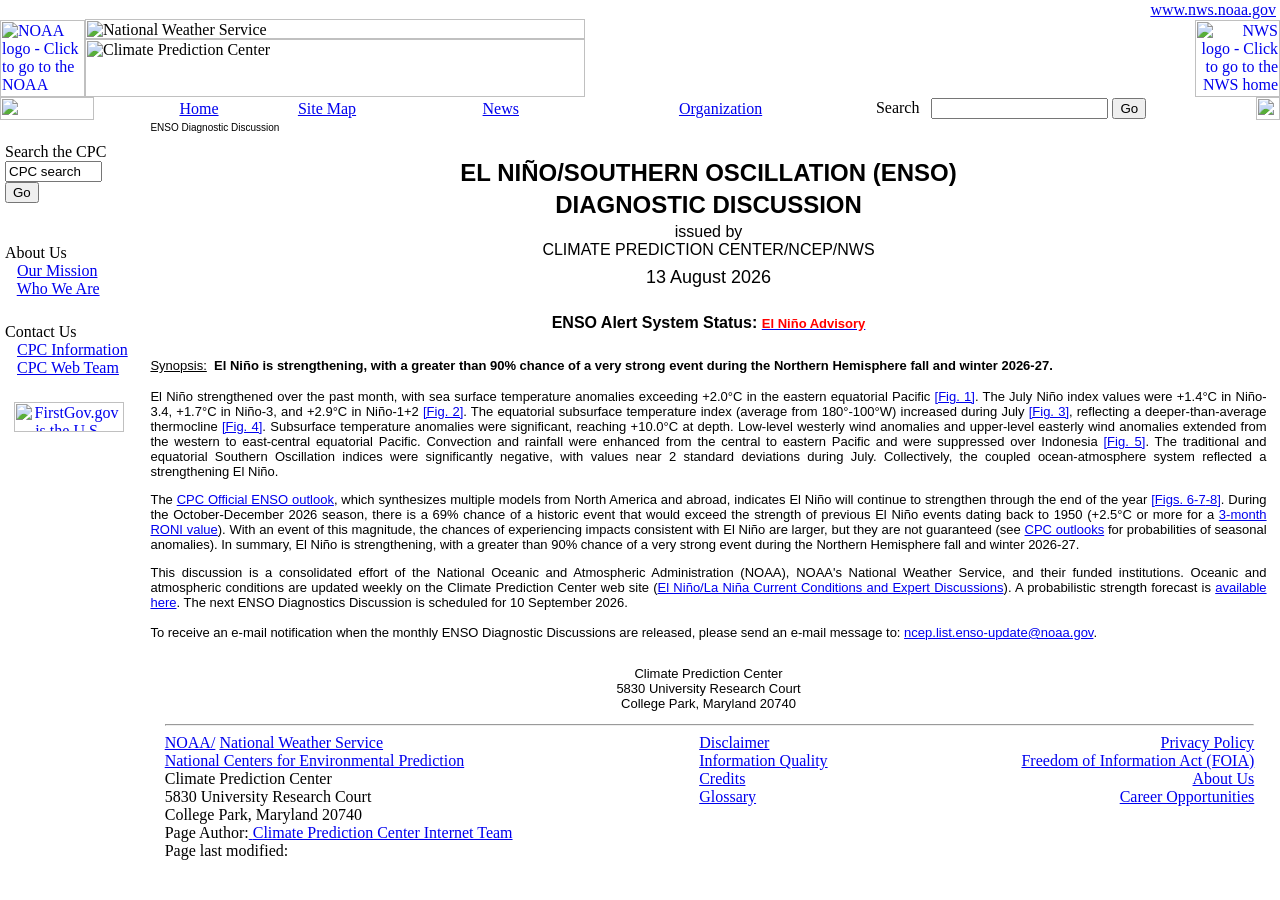
==== data/raw/advisory.html @ 5705376f "feat: convertir dashboard ENSO en observatorio con pronostico y contexto estadistico" ====
<!DOCTYPE HTML PUBLIC "-//W3C//DTD HTML 4.0 Transitional//EN">


<html>

	<head>
		<title>Climate Prediction Center: ENSO Diagnostic Discussion</title>
		<meta http-equiv=Content-Type content="text/html; charset=windows-1252">
		<meta content="NCEP Web Team" name="GENERATOR">
		<meta name="subject.attribution" content="ENSO_Discussion">
		<link href="/nwscwi/main.css" type="text/css" rel="STYLESHEET">
	</head>

	<body leftmargin="0" background="/nwscwi/background-white.gif" topmargin="0" marginheight="0" marginwidth="0">

		<table cellspacing="0" cellpadding="0" width="100%" border="0" background="/nwscwi/topbanner.jpg" >
	<tbody>
		<tr>
			<td align="right" height="19">
				<a href="#contents"><img height="1" alt="skip navigation links" src="/nwscwi/skipgraphic.gif" width="1" border="0"></a>
				<a href="http://www.nws.noaa.gov/" class="homepagelinks"><span class="nwslink">www.nws.noaa.gov</span></a>&nbsp;
			</td>
		</tr>
	</tbody>
</table><table cellspacing="0" cellpadding="0" width="100%" border="0">
	<tbody>
		<tr>
			<td rowspan="2">
				<a href="http://www.noaa.gov/">
				<img height="77" alt="NOAA logo - Click to go to the NOAA home page" src="/nwscwi/noaaleft.jpg" width="85" border="0"></a>
			</td>
			<td align="left">
				<img height="20" alt="National Weather Service" src="/nwscwi/nws_title.jpg" width="500" border="0">
			</td>
			<td rowspan="2" width="100%" height="77" background="/nwscwi/ncep_bkgrnd2.jpg">&nbsp;</td>
			<td rowspan="2" align="right">
				<a href="http://www.nws.noaa.gov/"><img height="77" alt="NWS logo - Click to go to the NWS home page" src="/nwscwi/nwsright.jpg" width="85" border="0"></a>
			</td>
		</tr>
		<tr>
			<td>
				<img height="58" alt="Climate Prediction Center" src="/nwscwi/cpc.jpg" width="500" border="0">
			</td>
		</tr>
	</tbody>
</table><table cellspacing="0" cellpadding="0" width="100%" background="/nwscwi/navbkgrnd.gif" border="0">
	<tbody>
		<tr>
			<td align="left" width="135">
				<img height="23" alt="" src="/nwscwi/navbarleft.jpg" width="94" border="0">
			</td>
			<td class="nav" align="center" width="10%">
				<a href="/" class="menu" title="to the Climate Prediction Center home page">Home</a>
			</td>
			<td class="nav" align="center" width="10%">
				<a href="/products/site_index.shtml" class="menu" title="to Climate Prediction Center site map">Site Map</a>
			</td> 
			<td class="nav" align="right" width="10%">
				<a href="http://www.nws.noaa.gov/pa/" class="menu" title="to National Weather Service news page">News</a>
			</td>
			<td class="nav" align="right" width="19%">
				<a href="http://www.weather.gov/organization.php" class="menu">Organization</a>
			</td>
			<td class="searchinput" align="right" width="30%">
				<form method="get" action="http://search.usa.gov/search" style="margin-bottom:0; margin-top:0;">
					<label for="search"><span class="yellow">Search</span>&nbsp;&nbsp;</label>
					<input type="hidden" name="affiliate" value="nws.noaa.gov" />
					<input type="hidden" name="v:project" value="firstgov" />
					<input name="query" type="text" value="" size="20" maxlength="256" id="Search" />
					<input type="submit" value="Go" />
				</form>
			</td>
			<td align="right">
				<img height="23" alt="" src="/nwscwi/navbarendcap.jpg" width="24" border="0">
			</td>
		</tr>
	</tbody>
</table>		
		<table cellspacing="0" cellpadding="0" width="100%" border="0">
			<tbody>
				<tr valign="top">
					<td width="137"><br>
						<table cellspacing="3" cellpadding="2" width="137" border="0">
							<tbody>
								<!-- 	Climate Prediction Search Box
	Programmer: Jonathan Hoopingarner
	
	RZDM:
-->

<tr>
	<td class="searchinput" align="left">
		<form action="http://www.firstgov.gov/fgsearch/index.jsp" name="query">
			<label for="search"><span class="yellow">Search the CPC</span></label>
			<input type="hidden" name="parsed" value="true">
			<input type="hidden" name="rn" value="3">
			<input type="hidden" name="in0" value="domain">
			<input type="hidden" name="dom0" value="www.cpc.ncep.noaa.gov">
			<input type="text" name="mw0" id="search"  size="10" maxLength="256" value="CPC search">&nbsp;
			<input type="submit" name="Go2" value="Go">
		</form>
	</td>
</tr><!-- 	Climate Prediction About Us Menu
	Programmer: Jonathan Hoopingarner
	
	RZDM:
-->
<tr>
	<td class="white" colSpan="2">
		<span class="yellow"><br>About Us</span><br>
		&nbsp;&nbsp;&nbsp;<a href="/information/who_we_are/mission.shtml" class="menu">Our Mission</a><br>
		&nbsp;&nbsp;&nbsp;<a href="/information/who_we_are/index.shtml" class="menu">Who We Are</a><br>
	</td>
</tr><!-- 	Climate Prediction Contact Us Menu
	Programmer: Jonathan Hoopingarner
	
	RZDM:
-->

<tr>
	<td class="white" colSpan="2">
		<span class="yellow"><br>Contact Us</span><br>
		&nbsp;&nbsp;&nbsp;<a href="/information/personnel/contacts.shtml" class="menu">CPC Information</a><br>
		&nbsp;&nbsp;&nbsp;<a href="/comment-form.html" class="menu">CPC Web Team</a><br>
	</td>
</tr><!-- 	Climate Prediction First Gov Menu
	Programmer: Jonathan Hoopingarner
	
	RZDM:
-->

<tr>
	<td align="center" class="white" id="menuitem">
		<br><a href="http://www.firstgov.gov/"><img src="http://www.cpc.ncep.noaa.gov/nwscwi/usagov_logo_color_110wb.gif" alt="FirstGov.gov is the U.S. Government's official Web portal to all Federal, state and local government Web resources and services." width="110" height="30" border="0"></a>
	</td>
</tr>							</tbody>
						</table>
					</td>
					<td valign="top" align="center" width="100%">
						<a name="contents"></a>
						<table border="0" cellPadding="2" cellSpacing="0" align="center" width="98%" >
							<tr>
								<td>
									<font face="Verdana,arial" size="1">
									ENSO Diagnostic Discussion									
									</font>
								</td>
							</tr>
							<tr><td>&nbsp;</td></tr>
							<tr>
								<td align="center">
									<font face="verdana,arial,serif" size="5">
									<strong>EL NI&Ntilde;O/SOUTHERN OSCILLATION (ENSO)</strong>
									</font> 
								</td>
							</tr>
							<tr>
								<td align="center">
									<font face="verdana,arial,serif" size="5">
									<strong>DIAGNOSTIC DISCUSSION</strong>
									</font>
								</td>
							</tr>
							<tr>
								<td align="center">
									<font face="verdana,arial,serif" size="3">
									issued by<br>
									CLIMATE PREDICTION CENTER/NCEP/NWS<br>
									</font> 
								</td>
							</tr>							
							<tr>
								<td align="center">
									<font face="verdana,arial,serif" size="4">
																		</font>
								</td>
							</tr>
							<tr>
								<td align="center">
									<font face="verdana,arial,serif" size="4">
									13 August 2026									</font>
								</td>
							</tr>
							<tr>								
								<td>&nbsp;</td>
							</tr>
							<tr>
								<td>
									<p align="center">
<font face="verdana,arial,serif" size="3">
<strong>ENSO Alert System Status: </font>
<a href="./enso-alert-readme.shtml" class="homepagelinks">
<font face="verdana,arial,serif" size="2">
<span style="color:red">El Ni&ntilde;o Advisory</span>
</strong></font></a></p>
								</td>
							</tr>
							<tr><td>&nbsp;</td></tr>
							<tr> 
								<td align="justify">
									<p align="justify"><font face="verdana,arial" size="2">
<u>Synopsis:</u>&nbsp;<strong>
El Ni&ntilde;o is strengthening, with a greater than 90&#37; chance of a very strong event during the Northern Hemisphere fall and winter 2026-27.
</strong></font></p>
									<font face="verdana,arial" size="2">
									<p>El Ni&ntilde;o strengthened over the past month, with sea surface temperature anomalies exceeding +2.0&deg;C in the eastern equatorial Pacific <a href="./figure01.gif">[Fig. 1]</a>. The July Ni&ntilde;o index values were +1.4&deg;C in Ni&ntilde;o-3.4, +1.7&deg;C in Ni&ntilde;o-3, and +2.9&deg;C in Ni&ntilde;o-1+2 <a href="./figure02.gif">[Fig. 2]</a>. The equatorial subsurface temperature index (average from 180&deg;-100&deg;W) increased during July <a href="./figure03.gif">[Fig. 3]</a>, reflecting a deeper-than-average thermocline <a href="./figure04.gif">[Fig. 4]</a>. Subsurface temperature anomalies were significant, reaching +10.0&deg;C at depth. Low-level westerly wind anomalies and upper-level easterly wind anomalies extended from the western to east-central equatorial Pacific. Convection and rainfall were enhanced from the central to eastern Pacific and were suppressed over Indonesia <a href="./figure05.gif">[Fig. 5]</a>. The traditional and equatorial Southern Oscillation indices were significantly negative, with values near 2 standard deviations during July. Collectively, the coupled ocean-atmosphere system reflected a strengthening El Ni&ntilde;o.</p>
<p>The <a href="https://www.cpc.ncep.noaa.gov/products/analysis_monitoring/enso/roni/outlook/">CPC Official ENSO outlook</a>, which synthesizes multiple models from North America and abroad, indicates El Ni&ntilde;o will continue to strengthen through the end of the year <a href="./figure06.gif">[Figs. 6</a><a href="./figure07.gif">-7</a><a href="./figure08.gif">-8]</a>. During the October-December 2026 season, there is a 69&#37; chance of a historic event that would exceed the strength of previous El Ni&ntilde;o events dating back to 1950 (+2.5&deg;C or more for a <a href="https://www.cpc.ncep.noaa.gov/products/analysis_monitoring/enso/roni/">3-month RONI value</a>). With an event of this magnitude, the chances of experiencing impacts consistent with El Ni&ntilde;o are larger, but they are not guaranteed (see <a href="https://www.cpc.ncep.noaa.gov/products/predictions/long_range/">CPC outlooks</a> for probabilities of seasonal anomalies). In summary, El Ni&ntilde;o is strengthening, with a greater than 90&#37; chance of a very strong event during the Northern Hemisphere fall and winter 2026-27.</p>
										
									<p align="justify">
									This discussion is a consolidated effort of the National Oceanic and Atmospheric Administration (NOAA), NOAA's National Weather Service, and their funded institutions. Oceanic and atmospheric conditions are updated weekly on the Climate Prediction Center web site (<a href="http://www.cpc.ncep.noaa.gov/products/precip/CWlink/MJO/enso.shtml" title="Weekly ENSO Update page">El Ni&ntilde;o/La Ni&ntilde;a Current Conditions and Expert Discussions</a>). A probabilistic strength forecast is <a href="https://cpc.ncep.noaa.gov/products/analysis_monitoring/enso/roni/strengths/">available here</a>. The next ENSO Diagnostics Discussion is scheduled for 10 September 2026.  <br><br>To receive an e-mail notification when the monthly ENSO Diagnostic Discussions are released, please send an e-mail message to: <a href="mailto:ncep.list.enso-update@noaa.gov">ncep.list.enso-update@noaa.gov</a>.									 
									</p>
									</font>
								</td>
							</tr>
							<tr><td>&nbsp;</td></tr>
							<tr>
								<td align="center">
									<font face="verdana,arial,serif" size="2">
									Climate Prediction Center<br>
5830 University Research Court<br>
College Park, Maryland  20740<br>									</font> 
								</td>
							</tr>
							
						</table>
					</td>
				</tr>
			</tbody>
		</table>
		<!-- -->
	</body>
	
	<footer>
		<table width="100%">
			<tbody>
				<tr>
					<td width="135">
					</td>
					<td>
						<!-- 	Climate Prediction General Footer 01
	Programmer: Jonathan Hoopingarner
	
	RZDM:
-->

<table cellSpacing="0" cellPadding="0" width="96%" border="0" align="center">
	<tbody>
		<tr>
			<td colspan="3">
				<hr>
			</td>
		</tr>
		<tr vAlign="top">
			<td class="gray">
				<a href="http://www.noaa.gov/" class="homepagelinks">
				<span class="gray">NOAA/</span></a>
				<a href="http://www.nws.noaa.gov/" class="homepagelinks">
				<span class="gray">National Weather Service</span></a><br>
				<a href="http://www.ncep.noaa.gov/" class="homepagelinks">
				<span class="gray">National Centers for Environmental Prediction</span></a><br>
				Climate Prediction Center<br>
5830 University Research Court<br>
College Park, Maryland  20740<br>				Page Author:<a href="http://www.cpc.ncep.noaa.gov/comment-form.html" class="homepagelinks">
				<span class="gray"> Climate Prediction Center Internet Team</span></a><br>
				Page last modified:			</td>
			<td>
				<a href="http://weather.gov/disclaimer.php" class="homepagelinks">
				<span class="gray">Disclaimer</span></a><br>
				<a href="http://www.noaanews.noaa.gov/stories/iq.htm" class="homepagelinks">
				<span class="gray">Information Quality</span></a><br>
				<a href="http://www.nws.noaa.gov/credits.php" class="homepagelinks">
				<span class="gray">Credits</span></a><br>
				<a href="http://www.nws.noaa.gov/glossary/" class="homepagelinks">
				<span class="gray">Glossary</span></a><br>
			</td>
			<td align="right"><a href="http://weather.gov/privacy.php" class="homepagelinks">
				<span class="gray">Privacy Policy</span></a><br>
				<a href="http://www.rdc.noaa.gov/%7Efoia/" class="homepagelinks">
				<span class="gray">Freedom of Information Act (FOIA)</span></a><br>
				<a href="http://www.nws.noaa.gov/admin.php" class="homepagelinks">
				<span class="gray">About Us</span></a><br>
				<a href="http://www.nws.noaa.gov/careers.php" class="homepagelinks">
				<span class="gray">Career Opportunities</span></a><br>
			</td>
		</tr>
	</tbody>
</table>
					</td>
				</tr>
			</tbody>
		</table>

	</footer>

</html>
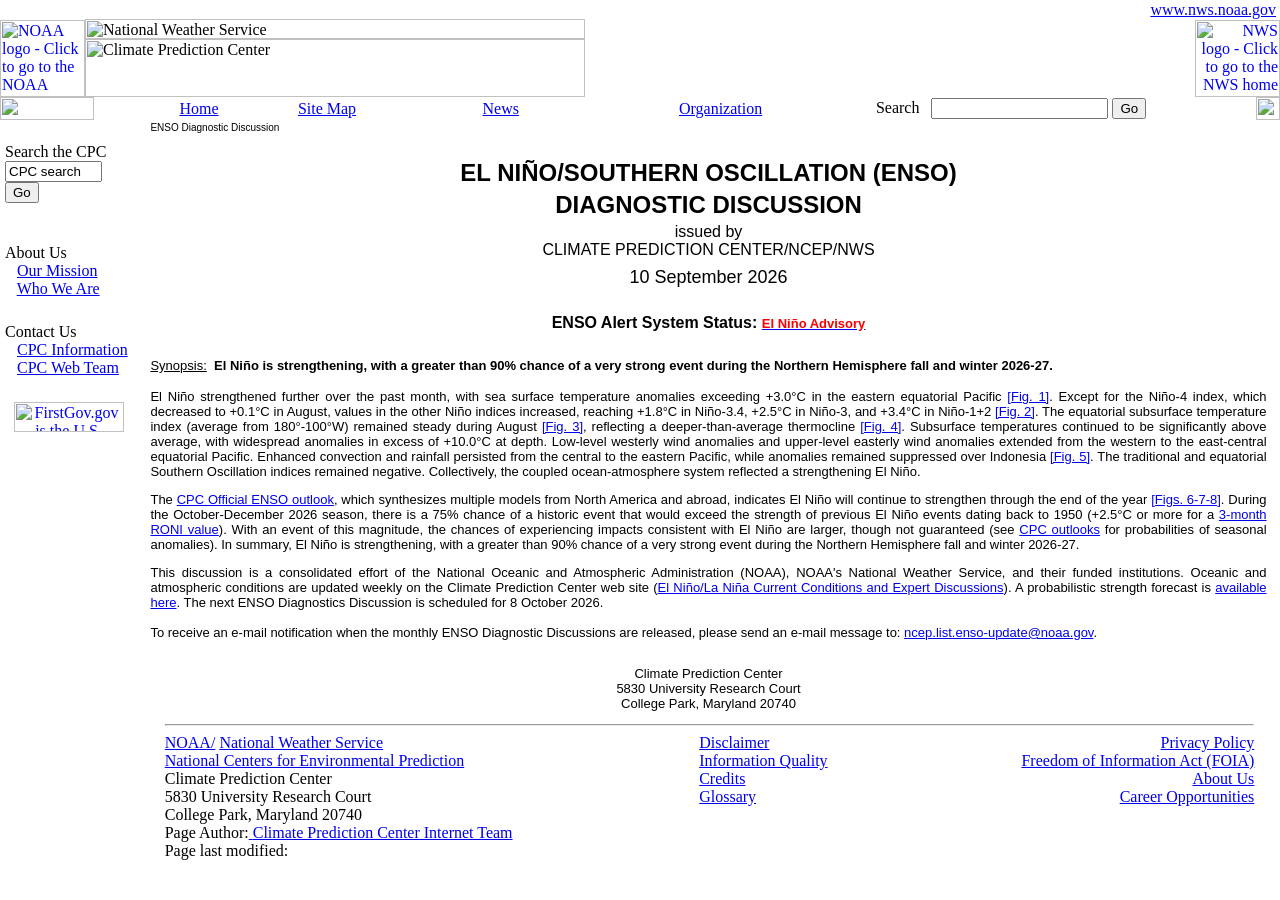
==== commit 79858bbc: "data: actualizar indices NOAA" ====
--- a/data/raw/advisory.html
+++ b/data/raw/advisory.html
@@ -178,7 +178,7 @@
 							<tr>
 								<td align="center">
 									<font face="verdana,arial,serif" size="4">
-									13 August 2026									</font>
+									10 September 2026									</font>
 								</td>
 							</tr>
 							<tr>								
@@ -203,11 +203,11 @@
 El Ni&ntilde;o is strengthening, with a greater than 90&#37; chance of a very strong event during the Northern Hemisphere fall and winter 2026-27.
 </strong></font></p>
 									<font face="verdana,arial" size="2">
-									<p>El Ni&ntilde;o strengthened over the past month, with sea surface temperature anomalies exceeding +2.0&deg;C in the eastern equatorial Pacific <a href="./figure01.gif">[Fig. 1]</a>. The July Ni&ntilde;o index values were +1.4&deg;C in Ni&ntilde;o-3.4, +1.7&deg;C in Ni&ntilde;o-3, and +2.9&deg;C in Ni&ntilde;o-1+2 <a href="./figure02.gif">[Fig. 2]</a>. The equatorial subsurface temperature index (average from 180&deg;-100&deg;W) increased during July <a href="./figure03.gif">[Fig. 3]</a>, reflecting a deeper-than-average thermocline <a href="./figure04.gif">[Fig. 4]</a>. Subsurface temperature anomalies were significant, reaching +10.0&deg;C at depth. Low-level westerly wind anomalies and upper-level easterly wind anomalies extended from the western to east-central equatorial Pacific. Convection and rainfall were enhanced from the central to eastern Pacific and were suppressed over Indonesia <a href="./figure05.gif">[Fig. 5]</a>. The traditional and equatorial Southern Oscillation indices were significantly negative, with values near 2 standard deviations during July. Collectively, the coupled ocean-atmosphere system reflected a strengthening El Ni&ntilde;o.</p>
-<p>The <a href="https://www.cpc.ncep.noaa.gov/products/analysis_monitoring/enso/roni/outlook/">CPC Official ENSO outlook</a>, which synthesizes multiple models from North America and abroad, indicates El Ni&ntilde;o will continue to strengthen through the end of the year <a href="./figure06.gif">[Figs. 6</a><a href="./figure07.gif">-7</a><a href="./figure08.gif">-8]</a>. During the October-December 2026 season, there is a 69&#37; chance of a historic event that would exceed the strength of previous El Ni&ntilde;o events dating back to 1950 (+2.5&deg;C or more for a <a href="https://www.cpc.ncep.noaa.gov/products/analysis_monitoring/enso/roni/">3-month RONI value</a>). With an event of this magnitude, the chances of experiencing impacts consistent with El Ni&ntilde;o are larger, but they are not guaranteed (see <a href="https://www.cpc.ncep.noaa.gov/products/predictions/long_range/">CPC outlooks</a> for probabilities of seasonal anomalies). In summary, El Ni&ntilde;o is strengthening, with a greater than 90&#37; chance of a very strong event during the Northern Hemisphere fall and winter 2026-27.</p>
+									<p>El Ni&ntilde;o strengthened further over the past month, with sea surface temperature anomalies exceeding +3.0&deg;C in the eastern equatorial Pacific <a href="./figure01.gif">[Fig. 1]</a>. Except for the Ni&ntilde;o-4 index, which decreased to +0.1&deg;C in August, values in the other Ni&ntilde;o indices increased, reaching +1.8&deg;C in Ni&ntilde;o-3.4, +2.5&deg;C in Ni&ntilde;o-3, and +3.4&deg;C in Ni&ntilde;o-1+2 <a href="./figure02.gif">[Fig. 2]</a>. The equatorial subsurface temperature index (average from 180&deg;-100&deg;W) remained steady during August <a href="./figure03.gif">[Fig. 3]</a>, reflecting a deeper-than-average thermocline <a href="./figure04.gif">[Fig. 4]</a>. Subsurface temperatures continued to be significantly above average, with widespread anomalies in excess of +10.0&deg;C at depth. Low-level westerly wind anomalies and upper-level easterly wind anomalies extended from the western to the east-central equatorial Pacific. Enhanced convection and rainfall persisted from the central to the eastern Pacific, while anomalies remained suppressed over Indonesia <a href="./figure05.gif">[Fig. 5]</a>. The traditional and equatorial Southern Oscillation indices remained negative. Collectively, the coupled ocean-atmosphere system reflected a strengthening El Ni&ntilde;o.</p>
+<p>The <a href="https://www.cpc.ncep.noaa.gov/products/analysis_monitoring/enso/roni/outlook/">CPC Official ENSO outlook</a>, which synthesizes multiple models from North America and abroad, indicates El Ni&ntilde;o will continue to strengthen through the end of the year <a href="./figure06.gif">[Figs. 6</a><a href="./figure07.gif">-7</a><a href="./figure08.gif">-8]</a>. During the October-December 2026 season, there is a 75&#37; chance of a historic event that would exceed the strength of previous El Ni&ntilde;o events dating back to 1950 (+2.5&deg;C or more for a <a href="https://www.cpc.ncep.noaa.gov/products/analysis_monitoring/enso/roni/">3-month RONI value</a>). With an event of this magnitude, the chances of experiencing impacts consistent with El Ni&ntilde;o are larger, though not guaranteed (see <a href="https://www.cpc.ncep.noaa.gov/products/predictions/long_range/">CPC outlooks</a> for probabilities of seasonal anomalies). In summary, El Ni&ntilde;o is strengthening, with a greater than 90&#37; chance of a very strong event during the Northern Hemisphere fall and winter 2026-27.</p>
 										
 									<p align="justify">
-									This discussion is a consolidated effort of the National Oceanic and Atmospheric Administration (NOAA), NOAA's National Weather Service, and their funded institutions. Oceanic and atmospheric conditions are updated weekly on the Climate Prediction Center web site (<a href="http://www.cpc.ncep.noaa.gov/products/precip/CWlink/MJO/enso.shtml" title="Weekly ENSO Update page">El Ni&ntilde;o/La Ni&ntilde;a Current Conditions and Expert Discussions</a>). A probabilistic strength forecast is <a href="https://cpc.ncep.noaa.gov/products/analysis_monitoring/enso/roni/strengths/">available here</a>. The next ENSO Diagnostics Discussion is scheduled for 10 September 2026.  <br><br>To receive an e-mail notification when the monthly ENSO Diagnostic Discussions are released, please send an e-mail message to: <a href="mailto:ncep.list.enso-update@noaa.gov">ncep.list.enso-update@noaa.gov</a>.									 
+									This discussion is a consolidated effort of the National Oceanic and Atmospheric Administration (NOAA), NOAA's National Weather Service, and their funded institutions. Oceanic and atmospheric conditions are updated weekly on the Climate Prediction Center web site (<a href="http://www.cpc.ncep.noaa.gov/products/precip/CWlink/MJO/enso.shtml" title="Weekly ENSO Update page">El Ni&ntilde;o/La Ni&ntilde;a Current Conditions and Expert Discussions</a>). A probabilistic strength forecast is <a href="https://cpc.ncep.noaa.gov/products/analysis_monitoring/enso/roni/strengths/">available here</a>. The next ENSO Diagnostics Discussion is scheduled for 8 October 2026.  <br><br>To receive an e-mail notification when the monthly ENSO Diagnostic Discussions are released, please send an e-mail message to: <a href="mailto:ncep.list.enso-update@noaa.gov">ncep.list.enso-update@noaa.gov</a>.									 
 									</p>
 									</font>
 								</td>
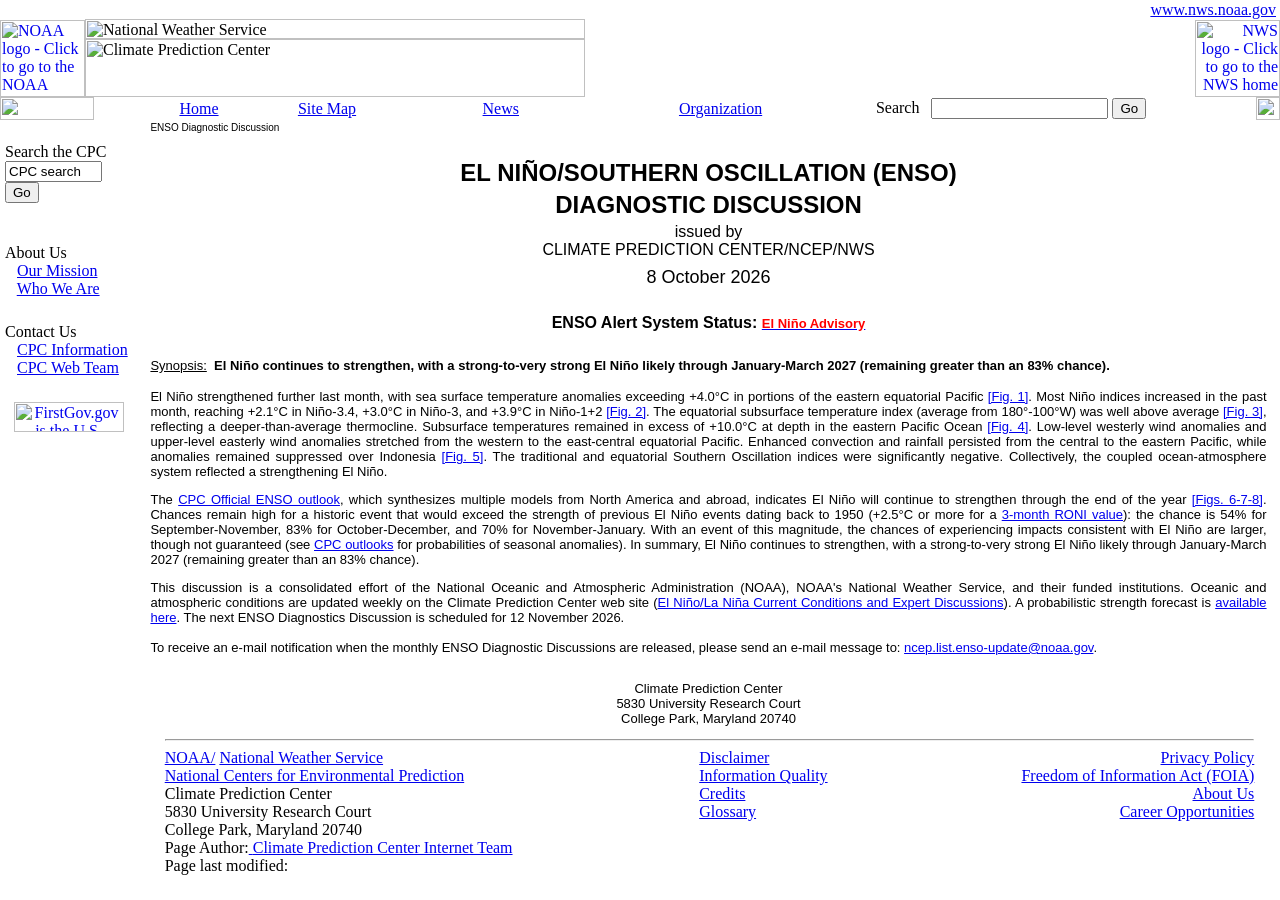
==== commit c9d0fe12: "data: actualizar indices NOAA" ====
--- a/data/raw/advisory.html
+++ b/data/raw/advisory.html
@@ -178,7 +178,7 @@
 							<tr>
 								<td align="center">
 									<font face="verdana,arial,serif" size="4">
-									10 September 2026									</font>
+									8 October 2026									</font>
 								</td>
 							</tr>
 							<tr>								
@@ -200,14 +200,14 @@
 								<td align="justify">
 									<p align="justify"><font face="verdana,arial" size="2">
 <u>Synopsis:</u>&nbsp;<strong>
-El Ni&ntilde;o is strengthening, with a greater than 90&#37; chance of a very strong event during the Northern Hemisphere fall and winter 2026-27.
+El Ni&ntilde;o continues to strengthen, with a strong-to-very strong El Ni&ntilde;o likely through January-March 2027 (remaining greater than an 83&#37; chance).
 </strong></font></p>
 									<font face="verdana,arial" size="2">
-									<p>El Ni&ntilde;o strengthened further over the past month, with sea surface temperature anomalies exceeding +3.0&deg;C in the eastern equatorial Pacific <a href="./figure01.gif">[Fig. 1]</a>. Except for the Ni&ntilde;o-4 index, which decreased to +0.1&deg;C in August, values in the other Ni&ntilde;o indices increased, reaching +1.8&deg;C in Ni&ntilde;o-3.4, +2.5&deg;C in Ni&ntilde;o-3, and +3.4&deg;C in Ni&ntilde;o-1+2 <a href="./figure02.gif">[Fig. 2]</a>. The equatorial subsurface temperature index (average from 180&deg;-100&deg;W) remained steady during August <a href="./figure03.gif">[Fig. 3]</a>, reflecting a deeper-than-average thermocline <a href="./figure04.gif">[Fig. 4]</a>. Subsurface temperatures continued to be significantly above average, with widespread anomalies in excess of +10.0&deg;C at depth. Low-level westerly wind anomalies and upper-level easterly wind anomalies extended from the western to the east-central equatorial Pacific. Enhanced convection and rainfall persisted from the central to the eastern Pacific, while anomalies remained suppressed over Indonesia <a href="./figure05.gif">[Fig. 5]</a>. The traditional and equatorial Southern Oscillation indices remained negative. Collectively, the coupled ocean-atmosphere system reflected a strengthening El Ni&ntilde;o.</p>
-<p>The <a href="https://www.cpc.ncep.noaa.gov/products/analysis_monitoring/enso/roni/outlook/">CPC Official ENSO outlook</a>, which synthesizes multiple models from North America and abroad, indicates El Ni&ntilde;o will continue to strengthen through the end of the year <a href="./figure06.gif">[Figs. 6</a><a href="./figure07.gif">-7</a><a href="./figure08.gif">-8]</a>. During the October-December 2026 season, there is a 75&#37; chance of a historic event that would exceed the strength of previous El Ni&ntilde;o events dating back to 1950 (+2.5&deg;C or more for a <a href="https://www.cpc.ncep.noaa.gov/products/analysis_monitoring/enso/roni/">3-month RONI value</a>). With an event of this magnitude, the chances of experiencing impacts consistent with El Ni&ntilde;o are larger, though not guaranteed (see <a href="https://www.cpc.ncep.noaa.gov/products/predictions/long_range/">CPC outlooks</a> for probabilities of seasonal anomalies). In summary, El Ni&ntilde;o is strengthening, with a greater than 90&#37; chance of a very strong event during the Northern Hemisphere fall and winter 2026-27.</p>
+									<p>El Ni&ntilde;o strengthened further last month, with sea surface temperature anomalies exceeding +4.0&deg;C in portions of the eastern equatorial Pacific <a href="./figure01.gif">[Fig. 1]</a>. Most Ni&ntilde;o indices increased in the past month, reaching +2.1&deg;C in Ni&ntilde;o-3.4, +3.0&deg;C in Ni&ntilde;o-3, and +3.9&deg;C in Ni&ntilde;o-1+2 <a href="./figure02.gif">[Fig. 2]</a>. The equatorial subsurface temperature index (average from 180&deg;-100&deg;W) was well above average <a href="./figure03.gif">[Fig. 3]</a>, reflecting a deeper-than-average thermocline. Subsurface temperatures remained in excess of +10.0&deg;C at depth in the eastern Pacific Ocean <a href="./figure04.gif">[Fig. 4]</a>. Low-level westerly wind anomalies and upper-level easterly wind anomalies stretched from the western to the east-central equatorial Pacific. Enhanced convection and rainfall persisted from the central to the eastern Pacific, while anomalies remained suppressed over Indonesia <a href="./figure05.gif">[Fig. 5]</a>. The traditional and equatorial Southern Oscillation indices were significantly negative. Collectively, the coupled ocean-atmosphere system reflected a strengthening El Ni&ntilde;o.</p>
+<p>The <a href="https://www.cpc.ncep.noaa.gov/products/analysis_monitoring/enso/roni/outlook/">CPC Official ENSO outlook</a>, which synthesizes multiple models from North America and abroad, indicates El Ni&ntilde;o will continue to strengthen through the end of the year <a href="./figure06.gif">[Figs. 6</a><a href="./figure07.gif">-7</a><a href="./figure08.gif">-8]</a>. Chances remain high for a historic event that would exceed the strength of previous El Ni&ntilde;o events dating back to 1950 (+2.5&deg;C or more for a <a href="https://www.cpc.ncep.noaa.gov/products/analysis_monitoring/enso/roni/">3-month RONI value</a>): the chance is 54&#37; for September-November, 83&#37; for October-December, and 70&#37; for November-January. With an event of this magnitude, the chances of experiencing impacts consistent with El Ni&ntilde;o are larger, though not guaranteed (see <a href="https://www.cpc.ncep.noaa.gov/products/predictions/long_range/">CPC outlooks</a> for probabilities of seasonal anomalies). In summary, El Ni&ntilde;o continues to strengthen, with a strong-to-very strong El Ni&ntilde;o likely through January-March 2027 (remaining greater than an 83&#37; chance).</p>
 										
 									<p align="justify">
-									This discussion is a consolidated effort of the National Oceanic and Atmospheric Administration (NOAA), NOAA's National Weather Service, and their funded institutions. Oceanic and atmospheric conditions are updated weekly on the Climate Prediction Center web site (<a href="http://www.cpc.ncep.noaa.gov/products/precip/CWlink/MJO/enso.shtml" title="Weekly ENSO Update page">El Ni&ntilde;o/La Ni&ntilde;a Current Conditions and Expert Discussions</a>). A probabilistic strength forecast is <a href="https://cpc.ncep.noaa.gov/products/analysis_monitoring/enso/roni/strengths/">available here</a>. The next ENSO Diagnostics Discussion is scheduled for 8 October 2026.  <br><br>To receive an e-mail notification when the monthly ENSO Diagnostic Discussions are released, please send an e-mail message to: <a href="mailto:ncep.list.enso-update@noaa.gov">ncep.list.enso-update@noaa.gov</a>.									 
+									This discussion is a consolidated effort of the National Oceanic and Atmospheric Administration (NOAA), NOAA's National Weather Service, and their funded institutions. Oceanic and atmospheric conditions are updated weekly on the Climate Prediction Center web site (<a href="http://www.cpc.ncep.noaa.gov/products/precip/CWlink/MJO/enso.shtml" title="Weekly ENSO Update page">El Ni&ntilde;o/La Ni&ntilde;a Current Conditions and Expert Discussions</a>). A probabilistic strength forecast is <a href="https://cpc.ncep.noaa.gov/products/analysis_monitoring/enso/roni/strengths/">available here</a>. The next ENSO Diagnostics Discussion is scheduled for 12 November 2026.  <br><br>To receive an e-mail notification when the monthly ENSO Diagnostic Discussions are released, please send an e-mail message to: <a href="mailto:ncep.list.enso-update@noaa.gov">ncep.list.enso-update@noaa.gov</a>.									 
 									</p>
 									</font>
 								</td>
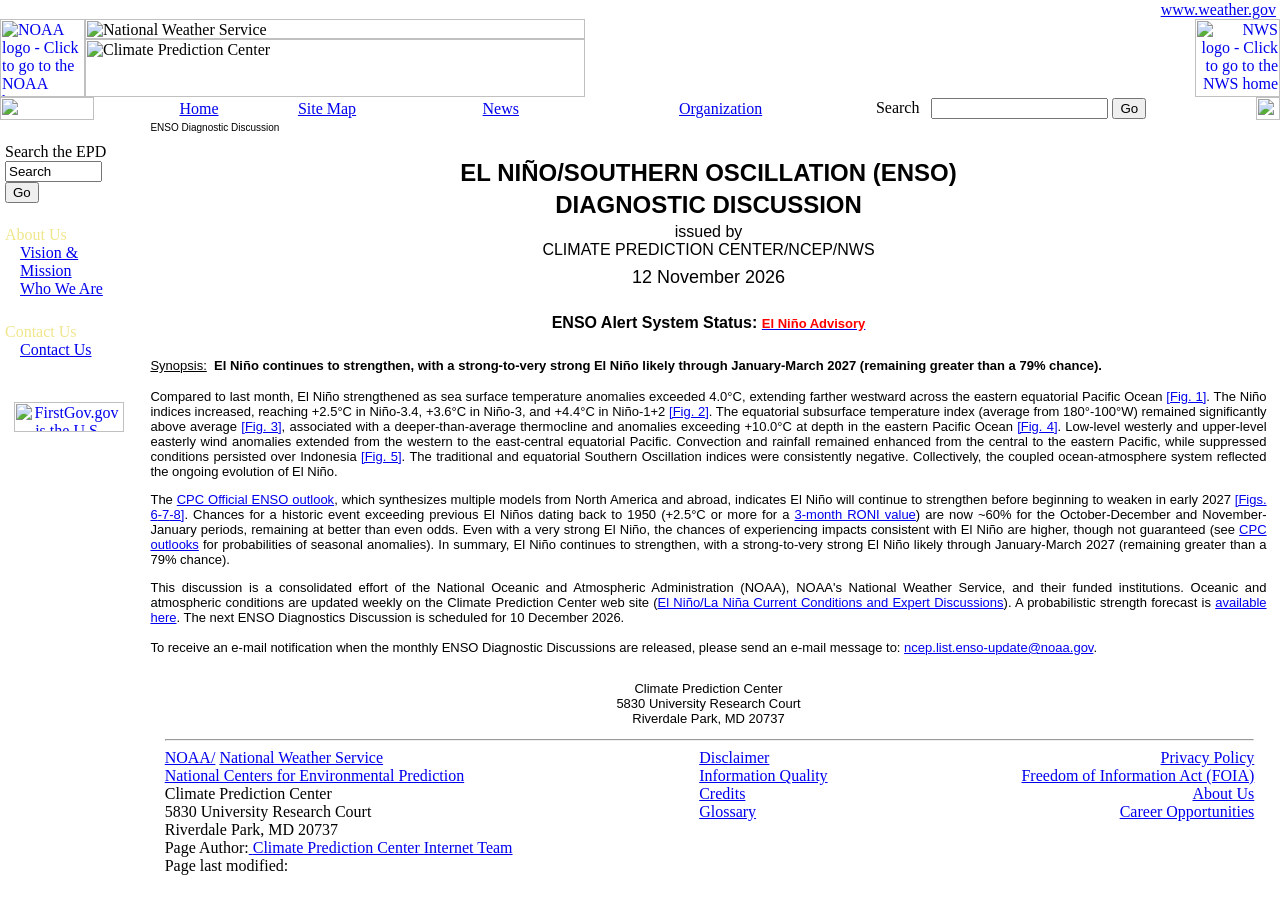
==== commit 01d34fbe: "data: actualizar indices NOAA" ====
--- a/data/raw/advisory.html
+++ b/data/raw/advisory.html
@@ -13,28 +13,30 @@
 
 	<body leftmargin="0" background="/nwscwi/background-white.gif" topmargin="0" marginheight="0" marginwidth="0">
 
-		<table cellspacing="0" cellpadding="0" width="100%" border="0" background="/nwscwi/topbanner.jpg" >
+		
+<table cellspacing="0" cellpadding="0" width="100%" border="0" background="/nwscwi/topbanner.jpg" >
 	<tbody>
 		<tr>
 			<td align="right" height="19">
 				<a href="#contents"><img height="1" alt="skip navigation links" src="/nwscwi/skipgraphic.gif" width="1" border="0"></a>
-				<a href="http://www.nws.noaa.gov/" class="homepagelinks"><span class="nwslink">www.nws.noaa.gov</span></a>&nbsp;
-			</td>
-		</tr>
-	</tbody>
-</table><table cellspacing="0" cellpadding="0" width="100%" border="0">
+				<a href="https://www.weather.gov/" class="homepagelinks"><span class="nwslink">www.weather.gov</span></a>&nbsp;
+			</td>
+		</tr>
+	</tbody>
+</table>
+<table cellspacing="0" cellpadding="0" width="100%" border="0">
 	<tbody>
 		<tr>
 			<td rowspan="2">
-				<a href="http://www.noaa.gov/">
-				<img height="77" alt="NOAA logo - Click to go to the NOAA home page" src="/nwscwi/noaaleft.jpg" width="85" border="0"></a>
+				<a href="https://www.noaa.gov/">
+				<img height="78" alt="NOAA logo - Click to go to the NOAA home page" src="/nwscwi/noaaleft.jpg" width="85" border="0"></a>
 			</td>
 			<td align="left">
 				<img height="20" alt="National Weather Service" src="/nwscwi/nws_title.jpg" width="500" border="0">
 			</td>
-			<td rowspan="2" width="100%" height="77" background="/nwscwi/ncep_bkgrnd2.jpg">&nbsp;</td>
+			<td rowspan="2" width="100%" background="/nwscwi/ncep_bkgrnd.jpg">&nbsp;</td>
 			<td rowspan="2" align="right">
-				<a href="http://www.nws.noaa.gov/"><img height="77" alt="NWS logo - Click to go to the NWS home page" src="/nwscwi/nwsright.jpg" width="85" border="0"></a>
+				<a href="https://www.weather.gov/"><img height="78" alt="NWS logo - Click to go to the NWS home page" src="/nwscwi/nwsright.jpg" width="85" border="0"></a>
 			</td>
 		</tr>
 		<tr>
@@ -43,7 +45,8 @@
 			</td>
 		</tr>
 	</tbody>
-</table><table cellspacing="0" cellpadding="0" width="100%" background="/nwscwi/navbkgrnd.gif" border="0">
+</table>
+<table cellspacing="0" cellpadding="0" width="100%" background="/nwscwi/navbkgrnd.gif" border="0">
 	<tbody>
 		<tr>
 			<td align="left" width="135">
@@ -53,16 +56,16 @@
 				<a href="/" class="menu" title="to the Climate Prediction Center home page">Home</a>
 			</td>
 			<td class="nav" align="center" width="10%">
-				<a href="/products/site_index.shtml" class="menu" title="to Climate Prediction Center site map">Site Map</a>
+				<a href="/products/site_index.shtml" class="menu" title="to site map">Site Map</a>
 			</td> 
 			<td class="nav" align="right" width="10%">
-				<a href="http://www.nws.noaa.gov/pa/" class="menu" title="to National Weather Service news page">News</a>
+				<a href="https://www.nws.noaa.gov/pa/" class="menu" title="to National Weather Service news page">News</a>
 			</td>
 			<td class="nav" align="right" width="19%">
-				<a href="http://www.weather.gov/organization.php" class="menu">Organization</a>
+				<a href="https://www.weather.gov/organization.php" class="menu">Organization</a>
 			</td>
 			<td class="searchinput" align="right" width="30%">
-				<form method="get" action="http://search.usa.gov/search" style="margin-bottom:0; margin-top:0;">
+				<form method="get" action="https://search.usa.gov/search" style="margin-bottom:0; margin-top:0;">
 					<label for="search"><span class="yellow">Search</span>&nbsp;&nbsp;</label>
 					<input type="hidden" name="affiliate" value="nws.noaa.gov" />
 					<input type="hidden" name="v:project" value="firstgov" />
@@ -90,48 +93,37 @@
 
 <tr>
 	<td class="searchinput" align="left">
-		<form action="http://www.firstgov.gov/fgsearch/index.jsp" name="query">
-			<label for="search"><span class="yellow">Search the CPC</span></label>
+		<form action="https://www.firstgov.gov/fgsearch/index.jsp" name="query">
+			<label for="search"><span class="yellow">Search the EPD</span></label>
 			<input type="hidden" name="parsed" value="true">
 			<input type="hidden" name="rn" value="3">
 			<input type="hidden" name="in0" value="domain">
 			<input type="hidden" name="dom0" value="www.cpc.ncep.noaa.gov">
-			<input type="text" name="mw0" id="search"  size="10" maxLength="256" value="CPC search">&nbsp;
+			<input type="text" name="mw0" id="search"  size="10" maxLength="256" value="Search">&nbsp;
 			<input type="submit" name="Go2" value="Go">
 		</form>
 	</td>
-</tr><!-- 	Climate Prediction About Us Menu
-	Programmer: Jonathan Hoopingarner
-	
-	RZDM:
--->
-<tr>
+</tr><tr>
 	<td class="white" colSpan="2">
-		<span class="yellow"><br>About Us</span><br>
-		&nbsp;&nbsp;&nbsp;<a href="/information/who_we_are/mission.shtml" class="menu">Our Mission</a><br>
-		&nbsp;&nbsp;&nbsp;<a href="/information/who_we_are/index.shtml" class="menu">Who We Are</a><br>
-	</td>
-</tr><!-- 	Climate Prediction Contact Us Menu
-	Programmer: Jonathan Hoopingarner
-	
-	RZDM:
--->
-
-<tr>
+		<font color="#F0E68C">About Us</font>
+		<ul style="list-style-type: none; margin: 0;">
+			<li style="margin-left: -25px;"><a href="/information/who_we_are/mission.shtml" class="menu">Vision &amp; Mission</a></li>
+			<li style="margin-left: -25px;"><a href="/information/who_we_are/" class="menu">Who We Are</a></li>
+		</ul>
+		<br>
+	</td>
+</tr><tr>
 	<td class="white" colSpan="2">
-		<span class="yellow"><br>Contact Us</span><br>
-		&nbsp;&nbsp;&nbsp;<a href="/information/personnel/contacts.shtml" class="menu">CPC Information</a><br>
-		&nbsp;&nbsp;&nbsp;<a href="/comment-form.html" class="menu">CPC Web Team</a><br>
-	</td>
-</tr><!-- 	Climate Prediction First Gov Menu
-	Programmer: Jonathan Hoopingarner
-	
-	RZDM:
--->
-
-<tr>
-	<td align="center" class="white" id="menuitem">
-		<br><a href="http://www.firstgov.gov/"><img src="http://www.cpc.ncep.noaa.gov/nwscwi/usagov_logo_color_110wb.gif" alt="FirstGov.gov is the U.S. Government's official Web portal to all Federal, state and local government Web resources and services." width="110" height="30" border="0"></a>
+		<font color="#F0E68C">Contact Us</font>
+		<ul style="list-style-type: none; margin: 0;">
+			<!--<li style="margin-left: -25px;"><a href="/information/personnel/contacts.shtml" class="menu">CPC Information</a></li>-->
+			<li style="margin-left: -25px;"><a href="/comment-form.php" class="menu">Contact Us</a></li>
+		</ul>
+		<br>
+	</td>
+</tr><tr>
+	<td align='center' class='white' id='menuitem'><br>
+		<a href='https://www.firstgov.gov/'><img src='https://www.cpc.ncep.noaa.gov/nwscwi/firstgov_logo_color_110w.gif' alt="FirstGov.gov is the U.S. Government's official Web portal to all Federal, state, and local government Web resources and services" width='110' height='30' border='0'></a><br>
 	</td>
 </tr>							</tbody>
 						</table>
@@ -178,7 +170,7 @@
 							<tr>
 								<td align="center">
 									<font face="verdana,arial,serif" size="4">
-									8 October 2026									</font>
+									12 November 2026									</font>
 								</td>
 							</tr>
 							<tr>								
@@ -200,14 +192,15 @@
 								<td align="justify">
 									<p align="justify"><font face="verdana,arial" size="2">
 <u>Synopsis:</u>&nbsp;<strong>
-El Ni&ntilde;o continues to strengthen, with a strong-to-very strong El Ni&ntilde;o likely through January-March 2027 (remaining greater than an 83&#37; chance).
+El Ni&ntilde;o continues to strengthen, with a strong-to-very strong El Ni&ntilde;o likely through January-March 2027 (remaining greater than a 79&#37; chance).
 </strong></font></p>
 									<font face="verdana,arial" size="2">
-									<p>El Ni&ntilde;o strengthened further last month, with sea surface temperature anomalies exceeding +4.0&deg;C in portions of the eastern equatorial Pacific <a href="./figure01.gif">[Fig. 1]</a>. Most Ni&ntilde;o indices increased in the past month, reaching +2.1&deg;C in Ni&ntilde;o-3.4, +3.0&deg;C in Ni&ntilde;o-3, and +3.9&deg;C in Ni&ntilde;o-1+2 <a href="./figure02.gif">[Fig. 2]</a>. The equatorial subsurface temperature index (average from 180&deg;-100&deg;W) was well above average <a href="./figure03.gif">[Fig. 3]</a>, reflecting a deeper-than-average thermocline. Subsurface temperatures remained in excess of +10.0&deg;C at depth in the eastern Pacific Ocean <a href="./figure04.gif">[Fig. 4]</a>. Low-level westerly wind anomalies and upper-level easterly wind anomalies stretched from the western to the east-central equatorial Pacific. Enhanced convection and rainfall persisted from the central to the eastern Pacific, while anomalies remained suppressed over Indonesia <a href="./figure05.gif">[Fig. 5]</a>. The traditional and equatorial Southern Oscillation indices were significantly negative. Collectively, the coupled ocean-atmosphere system reflected a strengthening El Ni&ntilde;o.</p>
-<p>The <a href="https://www.cpc.ncep.noaa.gov/products/analysis_monitoring/enso/roni/outlook/">CPC Official ENSO outlook</a>, which synthesizes multiple models from North America and abroad, indicates El Ni&ntilde;o will continue to strengthen through the end of the year <a href="./figure06.gif">[Figs. 6</a><a href="./figure07.gif">-7</a><a href="./figure08.gif">-8]</a>. Chances remain high for a historic event that would exceed the strength of previous El Ni&ntilde;o events dating back to 1950 (+2.5&deg;C or more for a <a href="https://www.cpc.ncep.noaa.gov/products/analysis_monitoring/enso/roni/">3-month RONI value</a>): the chance is 54&#37; for September-November, 83&#37; for October-December, and 70&#37; for November-January. With an event of this magnitude, the chances of experiencing impacts consistent with El Ni&ntilde;o are larger, though not guaranteed (see <a href="https://www.cpc.ncep.noaa.gov/products/predictions/long_range/">CPC outlooks</a> for probabilities of seasonal anomalies). In summary, El Ni&ntilde;o continues to strengthen, with a strong-to-very strong El Ni&ntilde;o likely through January-March 2027 (remaining greater than an 83&#37; chance).</p>
+									<p>Compared to last month, El Ni&ntilde;o strengthened as sea surface temperature anomalies exceeded 4.0&deg;C, extending farther westward across the eastern equatorial Pacific Ocean <a href="./figure01.gif">[Fig. 1]</a>. The Ni&ntilde;o indices increased, reaching +2.5&deg;C in Ni&ntilde;o-3.4, +3.6&deg;C in Ni&ntilde;o-3, and +4.4&deg;C in Ni&ntilde;o-1+2 <a href="./figure02.gif">[Fig. 2]</a>. The equatorial subsurface temperature index (average from 180&deg;-100&deg;W) remained significantly above average <a href="./figure03.gif">[Fig. 3]</a>, associated with a deeper-than-average thermocline and anomalies exceeding +10.0&deg;C at depth in the eastern Pacific Ocean <a href="./figure04.gif">[Fig. 4]</a>. Low-level westerly and upper-level easterly wind anomalies extended from the western to the east-central equatorial Pacific. Convection and rainfall remained enhanced from the central to the eastern Pacific, while suppressed conditions persisted over Indonesia <a href="./figure05.gif">[Fig. 5]</a>. The traditional and equatorial Southern Oscillation indices were consistently negative. Collectively, the coupled ocean-atmosphere system reflected the ongoing evolution of El Ni&ntilde;o.</p>
+<p>The <a href="https://www.cpc.ncep.noaa.gov/products/analysis_monitoring/enso/roni/outlook/">CPC Official ENSO outlook</a>, which synthesizes multiple models from North America and abroad, indicates El Ni&ntilde;o will continue to strengthen before beginning to weaken in early 2027 <a href="./figure06.gif">[Figs. 6</a><a href="./figure07.gif">-7</a><a href="./figure08.gif">-8]</a>. Chances for a historic event exceeding previous El Ni&ntilde;os dating back to 1950 (+2.5&deg;C or more for a <a href="https://www.cpc.ncep.noaa.gov/products/analysis_m
+onitoring/enso/roni/">3-month RONI value</a>) are now ~60&#37; for the October-December and November-January periods, remaining at better than even odds. Even with a very strong El Ni&ntilde;o, the chances of experiencing impacts consistent with El Ni&ntilde;o are higher, though not guaranteed (see <a href="https://www.cpc.ncep.noaa.gov/products/predictions/long_range/">CPC outlooks</a> for probabilities of seasonal anomalies). In summary, El Ni&ntilde;o continues to strengthen, with a strong-to-very strong El Ni&ntilde;o likely through January-March 2027 (remaining greater than a 79&#37; chance).</p>
 										
 									<p align="justify">
-									This discussion is a consolidated effort of the National Oceanic and Atmospheric Administration (NOAA), NOAA's National Weather Service, and their funded institutions. Oceanic and atmospheric conditions are updated weekly on the Climate Prediction Center web site (<a href="http://www.cpc.ncep.noaa.gov/products/precip/CWlink/MJO/enso.shtml" title="Weekly ENSO Update page">El Ni&ntilde;o/La Ni&ntilde;a Current Conditions and Expert Discussions</a>). A probabilistic strength forecast is <a href="https://cpc.ncep.noaa.gov/products/analysis_monitoring/enso/roni/strengths/">available here</a>. The next ENSO Diagnostics Discussion is scheduled for 12 November 2026.  <br><br>To receive an e-mail notification when the monthly ENSO Diagnostic Discussions are released, please send an e-mail message to: <a href="mailto:ncep.list.enso-update@noaa.gov">ncep.list.enso-update@noaa.gov</a>.									 
+									This discussion is a consolidated effort of the National Oceanic and Atmospheric Administration (NOAA), NOAA's National Weather Service, and their funded institutions. Oceanic and atmospheric conditions are updated weekly on the Climate Prediction Center web site (<a href="http://www.cpc.ncep.noaa.gov/products/precip/CWlink/MJO/enso.shtml" title="Weekly ENSO Update page">El Ni&ntilde;o/La Ni&ntilde;a Current Conditions and Expert Discussions</a>). A probabilistic strength forecast is <a href="https://cpc.ncep.noaa.gov/products/analysis_monitoring/enso/roni/strengths/">available here</a>. The next ENSO Diagnostics Discussion is scheduled for 10 December 2026.  <br><br>To receive an e-mail notification when the monthly ENSO Diagnostic Discussions are released, please send an e-mail message to: <a href="mailto:ncep.list.enso-update@noaa.gov">ncep.list.enso-update@noaa.gov</a>.									 
 									</p>
 									</font>
 								</td>
@@ -218,7 +211,7 @@
 									<font face="verdana,arial,serif" size="2">
 									Climate Prediction Center<br>
 5830 University Research Court<br>
-College Park, Maryland  20740<br>									</font> 
+Riverdale Park, MD 20737<br>									</font> 
 								</td>
 							</tr>
 							
@@ -252,34 +245,34 @@
 		</tr>
 		<tr vAlign="top">
 			<td class="gray">
-				<a href="http://www.noaa.gov/" class="homepagelinks">
+				<a href="https://www.noaa.gov/" class="homepagelinks">
 				<span class="gray">NOAA/</span></a>
-				<a href="http://www.nws.noaa.gov/" class="homepagelinks">
+				<a href="https://www.weather.gov/" class="homepagelinks">
 				<span class="gray">National Weather Service</span></a><br>
-				<a href="http://www.ncep.noaa.gov/" class="homepagelinks">
+				<a href="https://www.weather.gov/ncep/" class="homepagelinks">
 				<span class="gray">National Centers for Environmental Prediction</span></a><br>
 				Climate Prediction Center<br>
 5830 University Research Court<br>
-College Park, Maryland  20740<br>				Page Author:<a href="http://www.cpc.ncep.noaa.gov/comment-form.html" class="homepagelinks">
+Riverdale Park, MD 20737<br>				Page Author:<a href="https://www.cpc.ncep.noaa.gov/comment-form.html" class="homepagelinks">
 				<span class="gray"> Climate Prediction Center Internet Team</span></a><br>
-				Page last modified:			</td>
+				Page last modified: 			</td>
 			<td>
-				<a href="http://weather.gov/disclaimer.php" class="homepagelinks">
+				<a href="https://weather.gov/disclaimer.php" class="homepagelinks">
 				<span class="gray">Disclaimer</span></a><br>
-				<a href="http://www.noaanews.noaa.gov/stories/iq.htm" class="homepagelinks">
+				<a href="https://www.noaa.gov/information-technology" class="homepagelinks">
 				<span class="gray">Information Quality</span></a><br>
-				<a href="http://www.nws.noaa.gov/credits.php" class="homepagelinks">
+				<a href="https://www.weather.gov/credits.php" class="homepagelinks">
 				<span class="gray">Credits</span></a><br>
-				<a href="http://www.nws.noaa.gov/glossary/" class="homepagelinks">
+				<a href="https://www.weather.gov/glossary/" class="homepagelinks">
 				<span class="gray">Glossary</span></a><br>
 			</td>
-			<td align="right"><a href="http://weather.gov/privacy.php" class="homepagelinks">
+			<td align="right"><a href="https://weather.gov/privacy.php" class="homepagelinks">
 				<span class="gray">Privacy Policy</span></a><br>
-				<a href="http://www.rdc.noaa.gov/%7Efoia/" class="homepagelinks">
+				<a href="https://www.foia.gov/" class="homepagelinks">
 				<span class="gray">Freedom of Information Act (FOIA)</span></a><br>
-				<a href="http://www.nws.noaa.gov/admin.php" class="homepagelinks">
+				<a href="https://www.weather.gov/admin.php" class="homepagelinks">
 				<span class="gray">About Us</span></a><br>
-				<a href="http://www.nws.noaa.gov/careers.php" class="homepagelinks">
+				<a href="https://www.weather.gov/careers.php" class="homepagelinks">
 				<span class="gray">Career Opportunities</span></a><br>
 			</td>
 		</tr>
